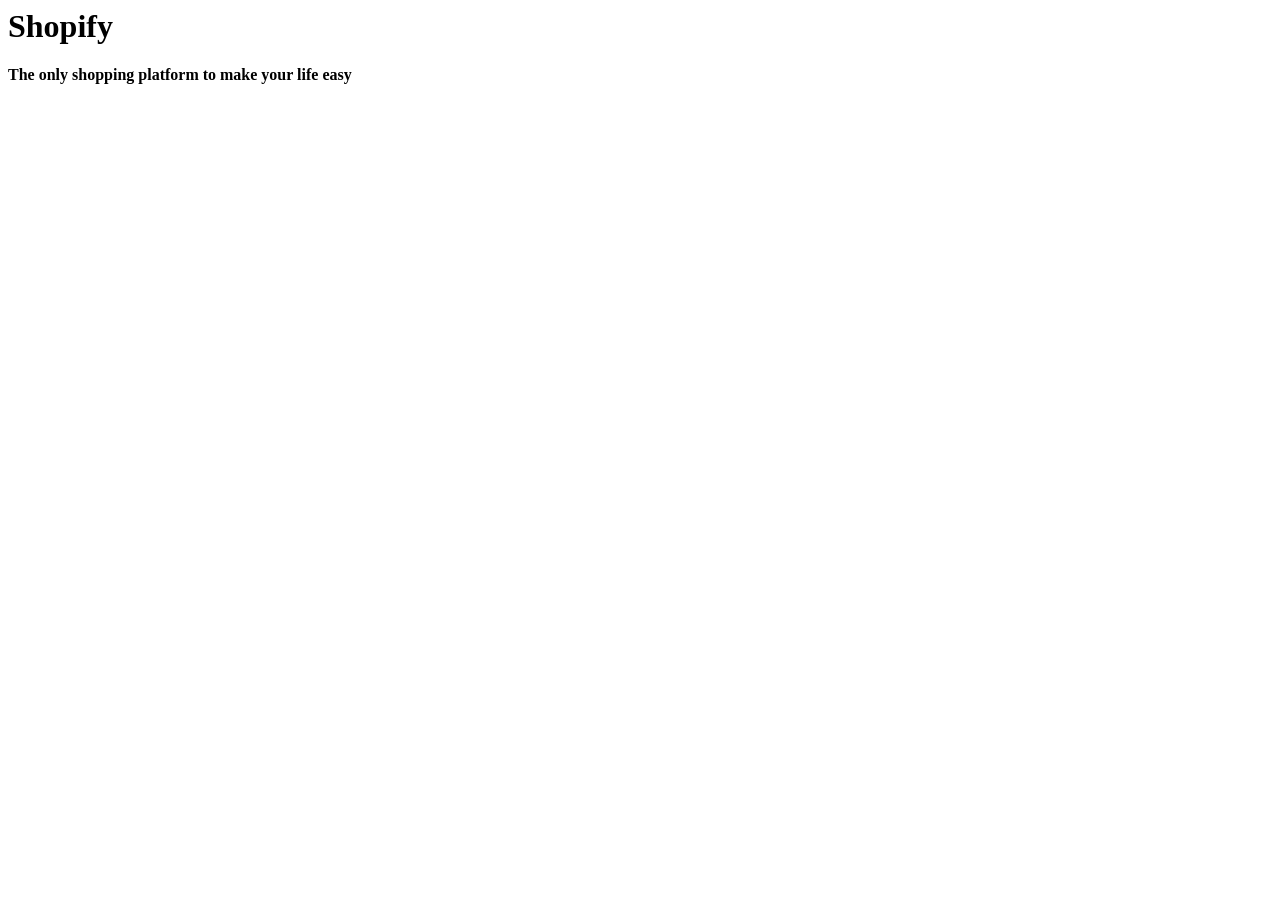
==== web/git/practice/e-commerce-site/index.html @ 9108c102 "feat: add index.html" ====
<html lang="en">
<head>
    <meta charset="UTF-8">
    <meta name="viewport" content="width=device-width, initial-scale=1.0">
    <title>Shopify</title>      
</head>
<body>
    <h1>Shopify</h1>
    <p><b>The only shopping platform to make your life easy</b></p>
</body>
</html>
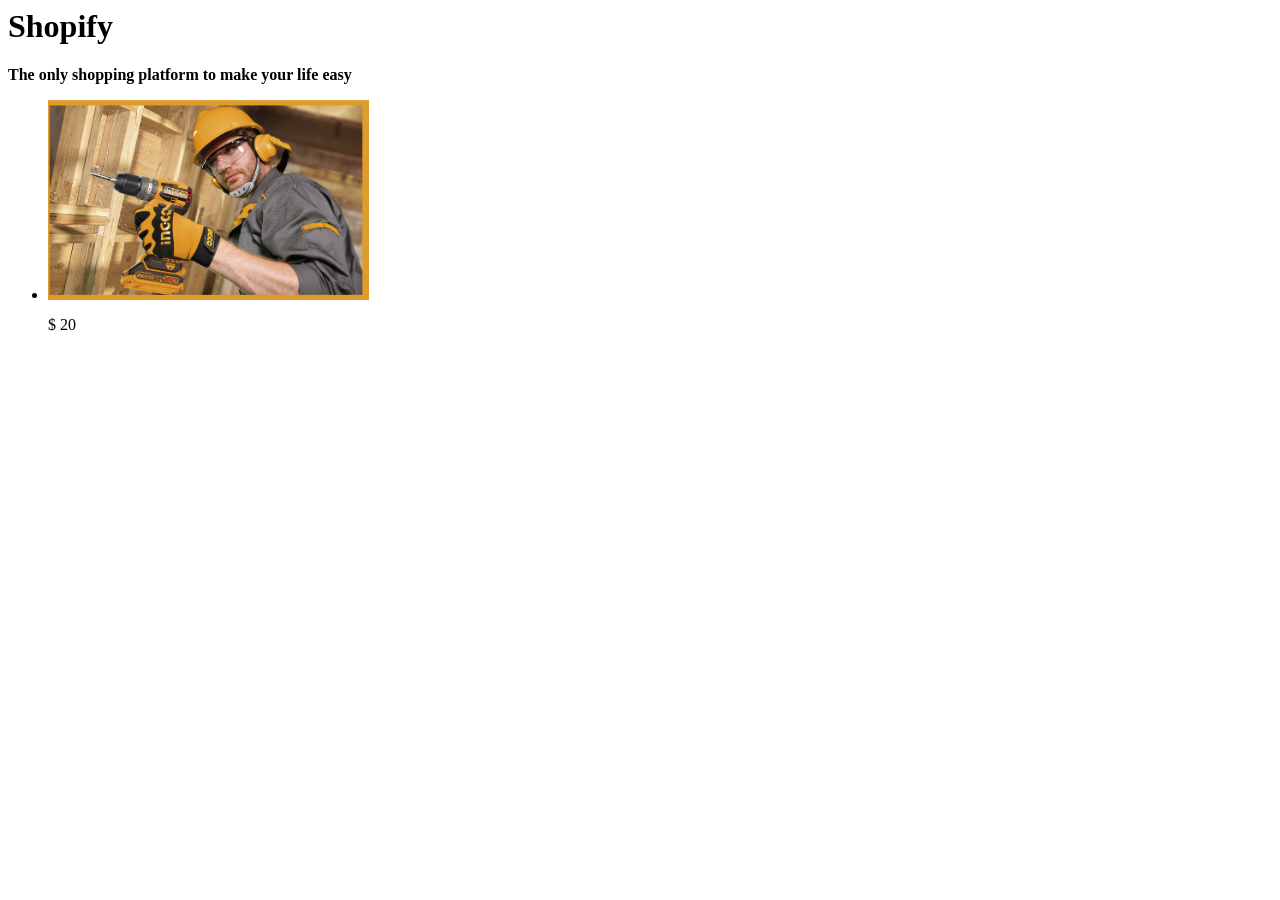
==== commit 0141b044: "feat: add item list" ====
--- a/web/git/practice/e-commerce-site/index.html
+++ b/web/git/practice/e-commerce-site/index.html
@@ -7,5 +7,12 @@
 <body>
     <h1>Shopify</h1>
     <p><b>The only shopping platform to make your life easy</b></p>
+    <ul>
+        <li>
+            <img src = "assets/icon.png" alt = "man holding a drill" height="200" /> 
+            <p>$ 20</p>
+        </li>
+    </ul>
+    
 </body>
 </html>
